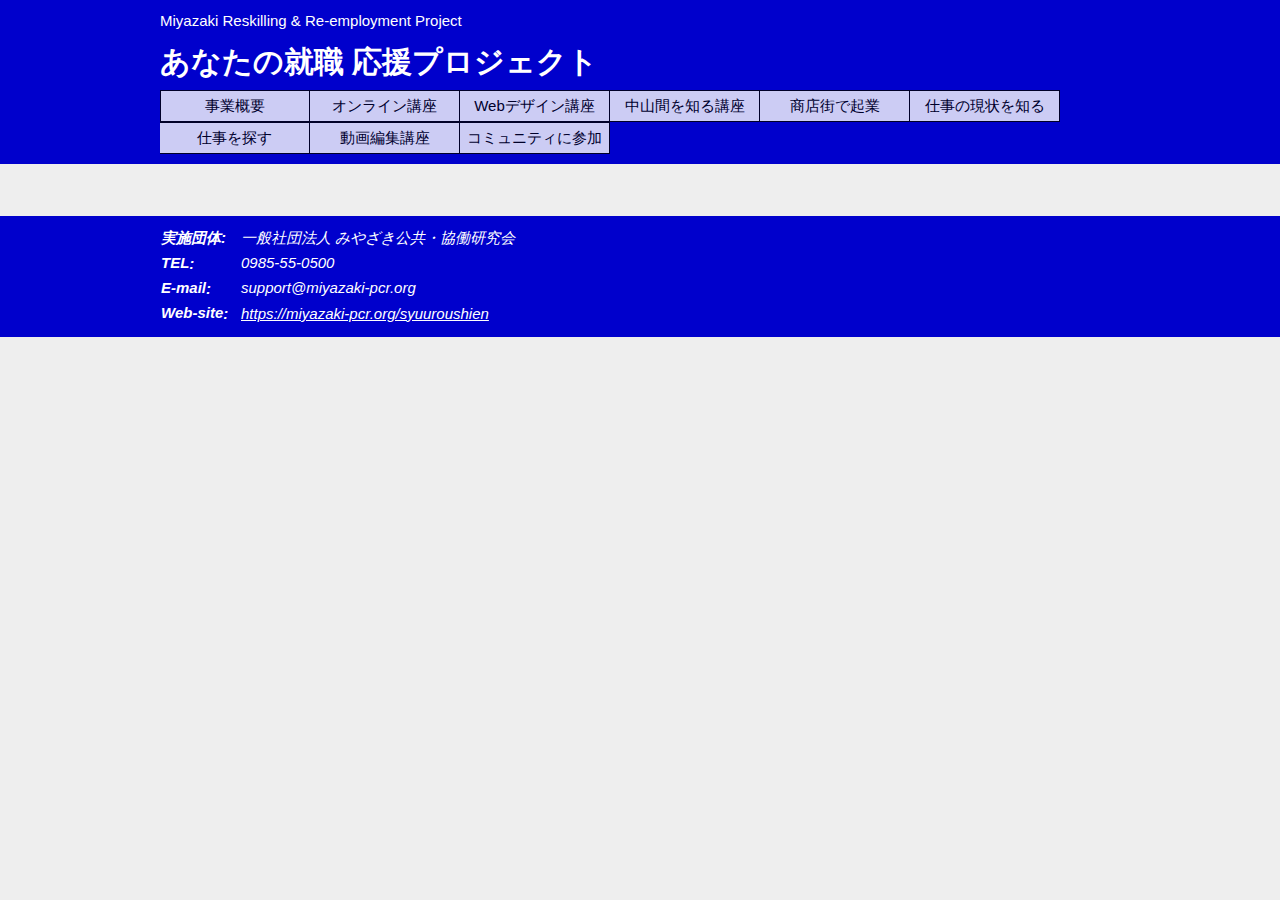
==== current-status-of-jobs.html @ 878d09e5 "solc page has done" ====
<!DOCTYPE html>
<html lang="ja">
<head>
  <meta charset="UTF-8">
  <meta http-equiv="X-UA-Compatible" content="IE=edge">
  <meta name="viewport" content="width=device-width, initial-scale=1.0">
  <title>あなたの就職&nbsp;応援プロジェクト</title>
  <!-- Webpack でバンドルする時は、次の二行(cssとjsを読む処理)を消して処理にかけること -->
  <link rel="stylesheet" href="styles/index.css">
  <script src="scripts/index.js"></script>
</head>

<body id="body">

  <!-- 1.0 Header -->
  <header>
    <!-- header-inner-container ここから↓ -->
    <div class="header-inner-container">

      <!-- logo-title -->
      <div class="logo-title">
        <div class="logo-title__pre-head">Miyazaki&nbsp;Reskilling&nbsp;&&nbsp;Re-employment&nbsp;Project</div>
        <h1 class="logo-title__prime-head"><a class="logo-title__anchor" href="index.html">あなたの<span>就職&nbsp;応援</span>プロジェクト</a></h1>
      </div>

      <!-- navigator -->
      <nav>
        <div class="nav-container">
          <ul class="nav-container__list">
            <li class="nav-container__item">
              <a class="nav-container__item-anchor" href="index.html">事業概要</a>
            </li>
            <li class="nav-container__item">
              <a class="nav-container__item-anchor" href="online-class.html">オンライン講座</a>
            </li>
            <li class="nav-container__item">
              <a class="nav-container__item-anchor" href="web-design-class.html">Webデザイン講座</a>
            </li>
            <li class="nav-container__item">
              <a class="nav-container__item-anchor" href="mountainous-area.html">中山間を知る講座</a>
            </li>
            <li class="nav-container__item">
              <a class="nav-container__item-anchor" href="starting-business.html">商店街で起業</a>
            </li>
            <li class="nav-container__item">
              <a class="nav-container__item-anchor" href="current-status-of-jobs.html">仕事の現状を知る</a>
            </li>
            <li class="nav-container__item">
              <a class="nav-container__item-anchor" href="searching-jobs.html">仕事を探す</a>
            </li>
            <li class="nav-container__item">
              <a class="nav-container__item-anchor" href="video-editing-class.html">動画編集講座</a>
            </li>
            <li class="nav-container__item">
              <a class="nav-container__item-anchor" href="join-our-comunity.html">コミュニティに参加</a>
            </li>
          </ul>
        </div>
      </nav>

    </div>
    <!-- header-inner-container ここまで↑ -->
  </header>

<!-- 3.0 Main -->
<main>
  <div class="main-inner-container">
    <section class="main-section">
      <h2 class="main-section__head"></h2>
    </section>
  </div>
</main>

  <!-- 4.0 Footer, 確定 -->
  <footer>
    <div class="footer-inner-container ">
      <!-- <h2 class="footer__head">一般社団法人&nbsp;みやざき公共・協働研究会&nbsp;就労支援事業</h2> -->
      <address class="footer__address">
        <table>
          <tr>
            <th class="address__head">実施団体</th>
            <td class="address__item">一般社団法人&nbsp;みやざき公共・協働研究会</td>
          </tr>
          <tr>
            <th class="address__head">TEL</th>
            <td class="address__item">0985-55-0500</td>
            <!-- 090-7448-4160 -->
          </tr>
          <tr>
            <th class="address__head">E-mail</th>
            <td class="address__item">support@miyazaki-pcr.org</td>
          </tr>
          <tr>
            <th class="address__head">Web-site</th>
            <td class="address__item"><a href="https://www.miyazaki-pcr.org/syuuroushien">https://miyazaki-pcr.org/syuuroushien</a></td>
          </tr>
        </table>
      </address>
    </div>
  </footer>

</body>
</html>
---- styles/index.css ----
@import url(common/reset.css);
@import url(960px/base960.css);
@import url(520px/base520.css);
@import url(960px/layout960.css);
@import url(768px/layout768.css);
@import url(520px/layout520.css);
@import url(common/module.css);
@import url(common/color.css);
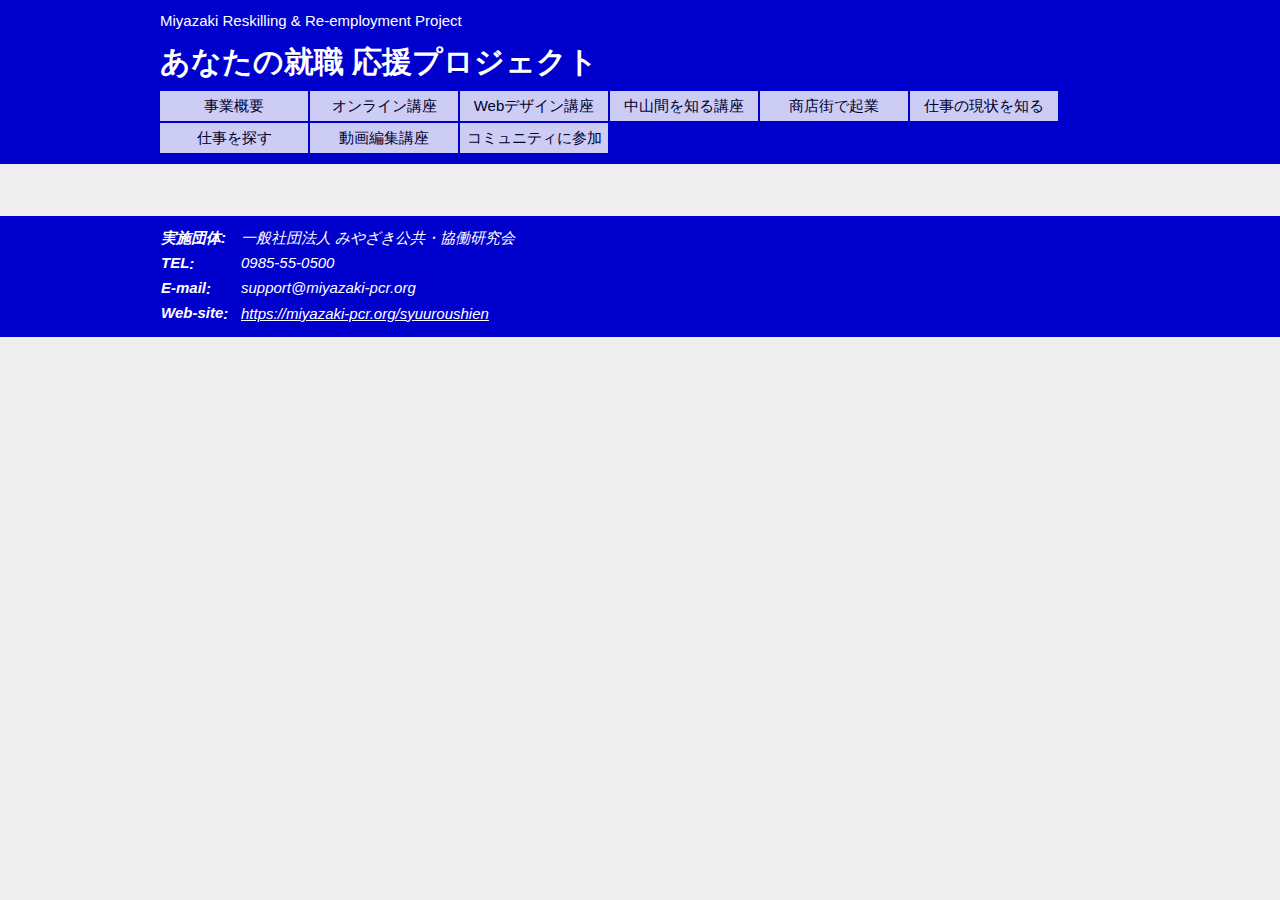
==== commit 53672f10: "starting business page is being maked." ====
--- a/current-status-of-jobs.html
+++ b/current-status-of-jobs.html
@@ -5,6 +5,7 @@
   <meta http-equiv="X-UA-Compatible" content="IE=edge">
   <meta name="viewport" content="width=device-width, initial-scale=1.0">
   <title>あなたの就職&nbsp;応援プロジェクト</title>
+  <link rel="icon" href="favicon.ico">
   <!-- Webpack でバンドルする時は、次の二行(cssとjsを読む処理)を消して処理にかけること -->
   <link rel="stylesheet" href="styles/index.css">
   <script src="scripts/index.js"></script>
@@ -84,7 +85,6 @@
           <tr>
             <th class="address__head">TEL</th>
             <td class="address__item">0985-55-0500</td>
-            <!-- 090-7448-4160 -->
           </tr>
           <tr>
             <th class="address__head">E-mail</th>
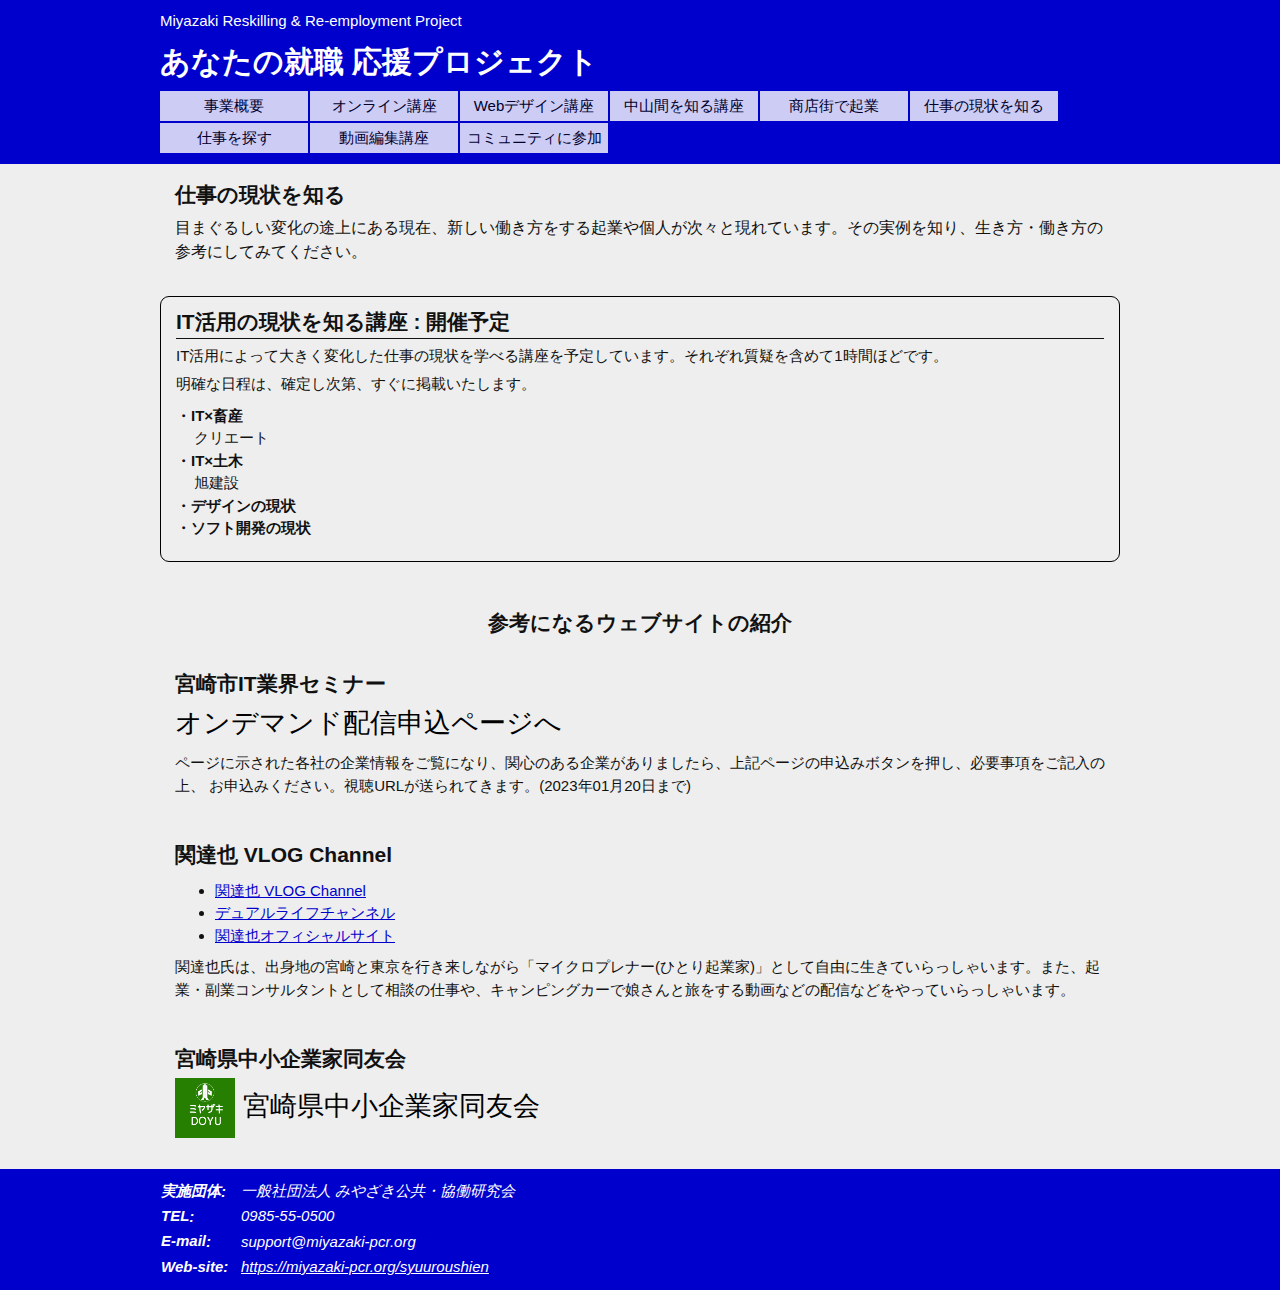
==== commit 05abf971: "almost done" ====
--- a/current-status-of-jobs.html
+++ b/current-status-of-jobs.html
@@ -66,9 +66,91 @@
 <!-- 3.0 Main -->
 <main>
   <div class="main-inner-container">
+
     <section class="main-section">
-      <h2 class="main-section__head"></h2>
+      <h2 class="main-section__head">仕事の現状を知る</h2>
+      <p class="introduction-paragraph">目まぐるしい変化の途上にある現在、新しい働き方をする起業や個人が次々と現れています。その実例を知り、生き方・働き方の参考にしてみてください。</p>
     </section>
+
+    <section class="main-section main-bordered-section">
+      <h3 class="main-section__head main-section__head--under-bordered">IT活用の現状を知る講座&nbsp;:&nbsp;開催予定</h3>
+      <p>IT活用によって大きく変化した仕事の現状を学べる講座を予定しています。それぞれ質疑を含めて1時間ほどです。</p>
+      <p>明確な日程は、確定し次第、すぐに掲載いたします。</p>
+      
+      <dl class="schedule-list">
+        <div class="schedule-list__item">
+          <dt>・IT&times;畜産</dt>
+          <dd>
+            クリエート
+          </dd>
+        </div>
+        <div class="schedule-list__item">
+          <dt>・IT&times;土木</dt>
+          <dd>
+            旭建設
+          </dd>
+        </div>
+        <div class="schedule-list__item">
+          <dt>・デザインの現状</dt>
+          <dd></dd>
+        </div>
+        <div class="schedule-list__item">
+          <dt>・ソフト開発の現状</dt>
+          <dd></dd>
+        </div>
+      </dl>
+    </section>
+
+    <section class="main-section">
+      <h2 class="main-section__head" style="text-align: center; margin-top: 3rem;">参考になるウェブサイトの紹介</h2>
+    </section>
+
+    <section class="main-section web-site-introduction">
+      <h3 class="main-section__head">宮崎市IT業界セミナー</h3>
+      <div class="web-site-introduction__banner-wrap">
+        <a class="web-site-introduction__banner-anchor" href="https://company.20do.jp/it2022">
+          オンデマンド配信申込ページへ
+        </a>
+      </div>
+      <div class="web-site-introduction__description">
+        ページに示された各社の企業情報をご覧になり、関心のある企業がありましたら、上記ページの申込みボタンを押し、必要事項をご記入の上、
+        お申込みください。視聴URLが送られてきます。(2023年01月20日まで)
+      </div>
+    </section>
+
+    <section class="main-section web-site-introduction">
+      <h3 class="main-section__head">関達也&nbsp;VLOG&nbsp;Channel</h3>
+      <div class="web-site-introduction__banner-wrap">
+        <ul>
+          <li>
+            <a class="main-normal-anchor" class="" href="https://www.youtube.com/@micropreneurch">関達也&nbsp;VLOG&nbsp;Channel</a>
+          </li>
+          <li>
+            <a class="main-normal-anchor" href="https://www.youtube.com/@user-sb1lu8gk9z">デュアルライフチャンネル</a>
+          </li>
+          <li>
+            <a class="main-normal-anchor" class="" href="https://sekitatsuya.com/">関達也オフィシャルサイト</a>
+          </li>
+        </ul>
+      </div>
+      <div class="web-site-introduction__description">
+        関達也氏は、出身地の宮崎と東京を行き来しながら「マイクロプレナー(ひとり起業家)」として自由に生きていらっしゃいます。また、起業・副業コンサルタントとして相談の仕事や、キャンピングカーで娘さんと旅をする動画などの配信などをやっていらっしゃいます。
+      </div>
+    </section>
+
+    <section class="main-section web-site-introduction">
+      <h3 class="main-section__head">宮崎県中小企業家同友会</h3>
+      <div class="web-site-introduction__banner-wrap">
+        <a class="web-site-introduction__banner-anchor" href="http://miyazaki.doyu.jp">
+          <img class="web-site-introduction__small-logo" src="images/status-of-work/doyukai.png" alt="">
+          宮崎県中小企業家同友会
+        </a>
+      </div>
+      <div class="web-site-introduction__description">
+
+      </div>
+    </section>
+    
   </div>
 </main>
 
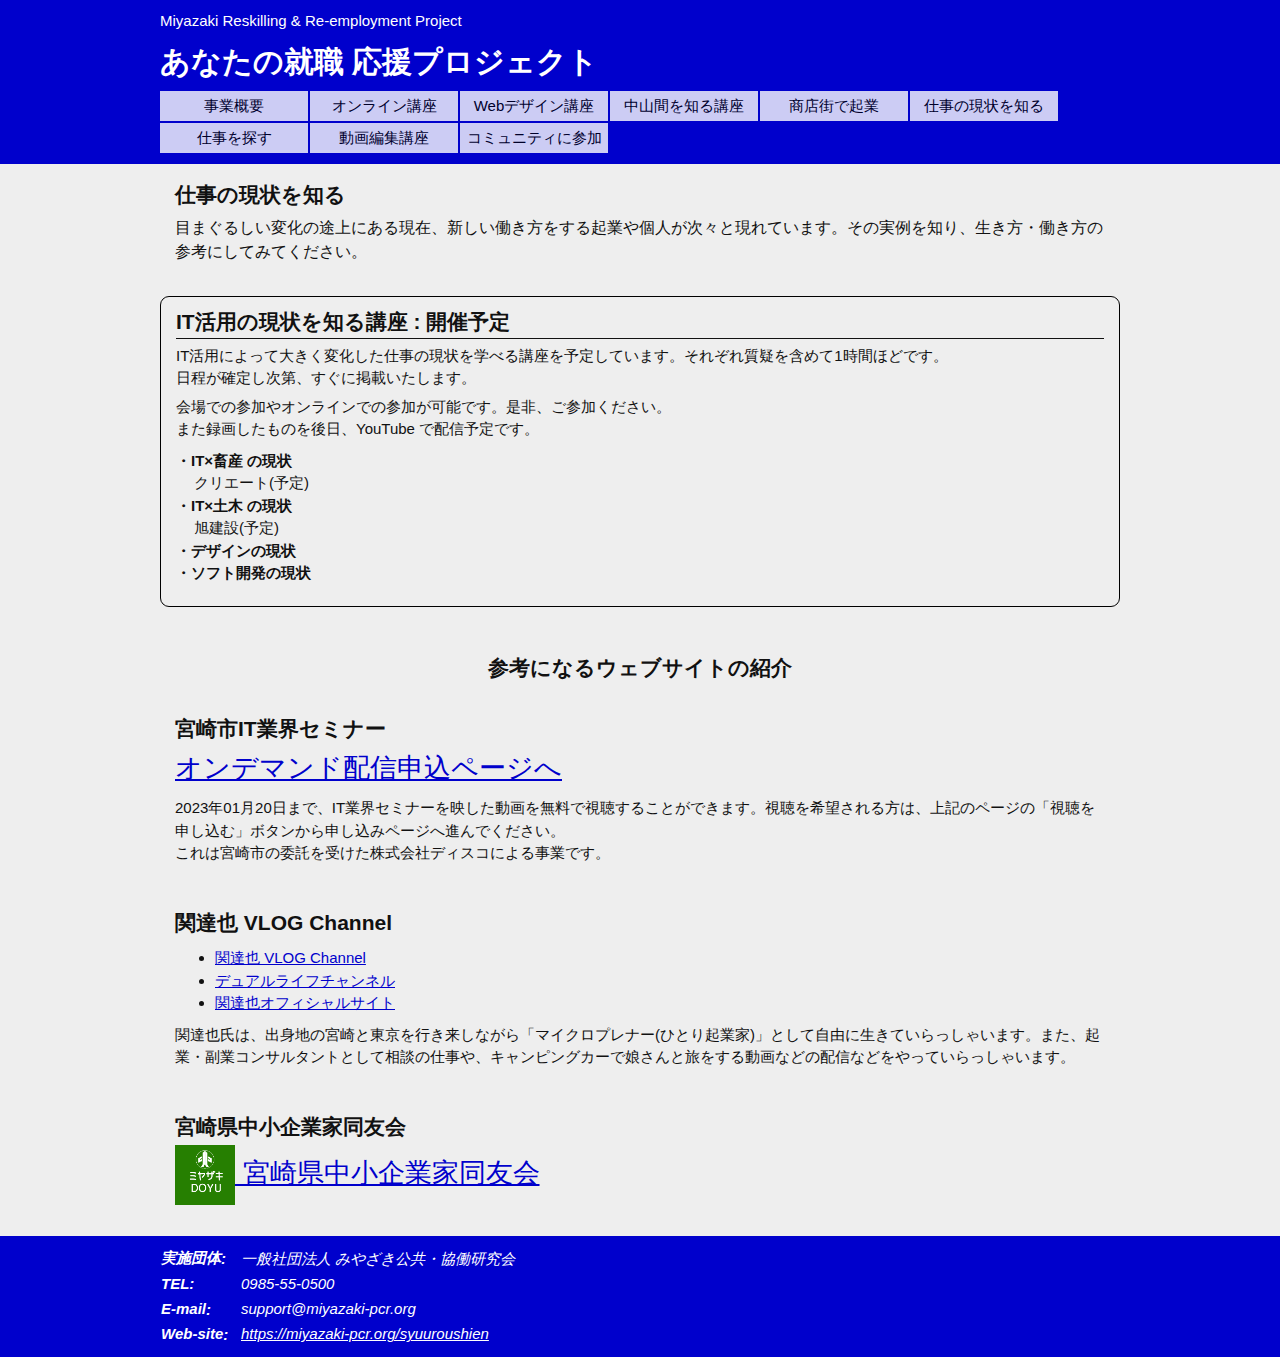
==== commit 3e2b2769: "Apply correction instructions" ====
--- a/current-status-of-jobs.html
+++ b/current-status-of-jobs.html
@@ -74,20 +74,25 @@
 
     <section class="main-section main-bordered-section">
       <h3 class="main-section__head main-section__head--under-bordered">IT活用の現状を知る講座&nbsp;:&nbsp;開催予定</h3>
-      <p>IT活用によって大きく変化した仕事の現状を学べる講座を予定しています。それぞれ質疑を含めて1時間ほどです。</p>
-      <p>明確な日程は、確定し次第、すぐに掲載いたします。</p>
+      <p>
+        IT活用によって大きく変化した仕事の現状を学べる講座を予定しています。それぞれ質疑を含めて1時間ほどです。
+        <br>日程が確定し次第、すぐに掲載いたします。
+      </p>
+      <p>
+        会場での参加やオンラインでの参加が可能です。是非、ご参加ください。<br>また録画したものを後日、YouTube&nbsp;で配信予定です。
+      </p>
       
       <dl class="schedule-list">
         <div class="schedule-list__item">
-          <dt>・IT&times;畜産</dt>
+          <dt>・IT&times;畜産&nbsp;の現状</dt>
           <dd>
-            クリエート
+            クリエート(予定)
           </dd>
         </div>
         <div class="schedule-list__item">
-          <dt>・IT&times;土木</dt>
+          <dt>・IT&times;土木&nbsp;の現状</dt>
           <dd>
-            旭建設
+            旭建設(予定)
           </dd>
         </div>
         <div class="schedule-list__item">
@@ -113,8 +118,7 @@
         </a>
       </div>
       <div class="web-site-introduction__description">
-        ページに示された各社の企業情報をご覧になり、関心のある企業がありましたら、上記ページの申込みボタンを押し、必要事項をご記入の上、
-        お申込みください。視聴URLが送られてきます。(2023年01月20日まで)
+        2023年01月20日まで、IT業界セミナーを映した動画を無料で視聴することができます。視聴を希望される方は、上記のページの「視聴を申し込む」ボタンから申し込みページへ進んでください。<br>これは宮崎市の委託を受けた株式会社ディスコによる事業です。
       </div>
     </section>
 
